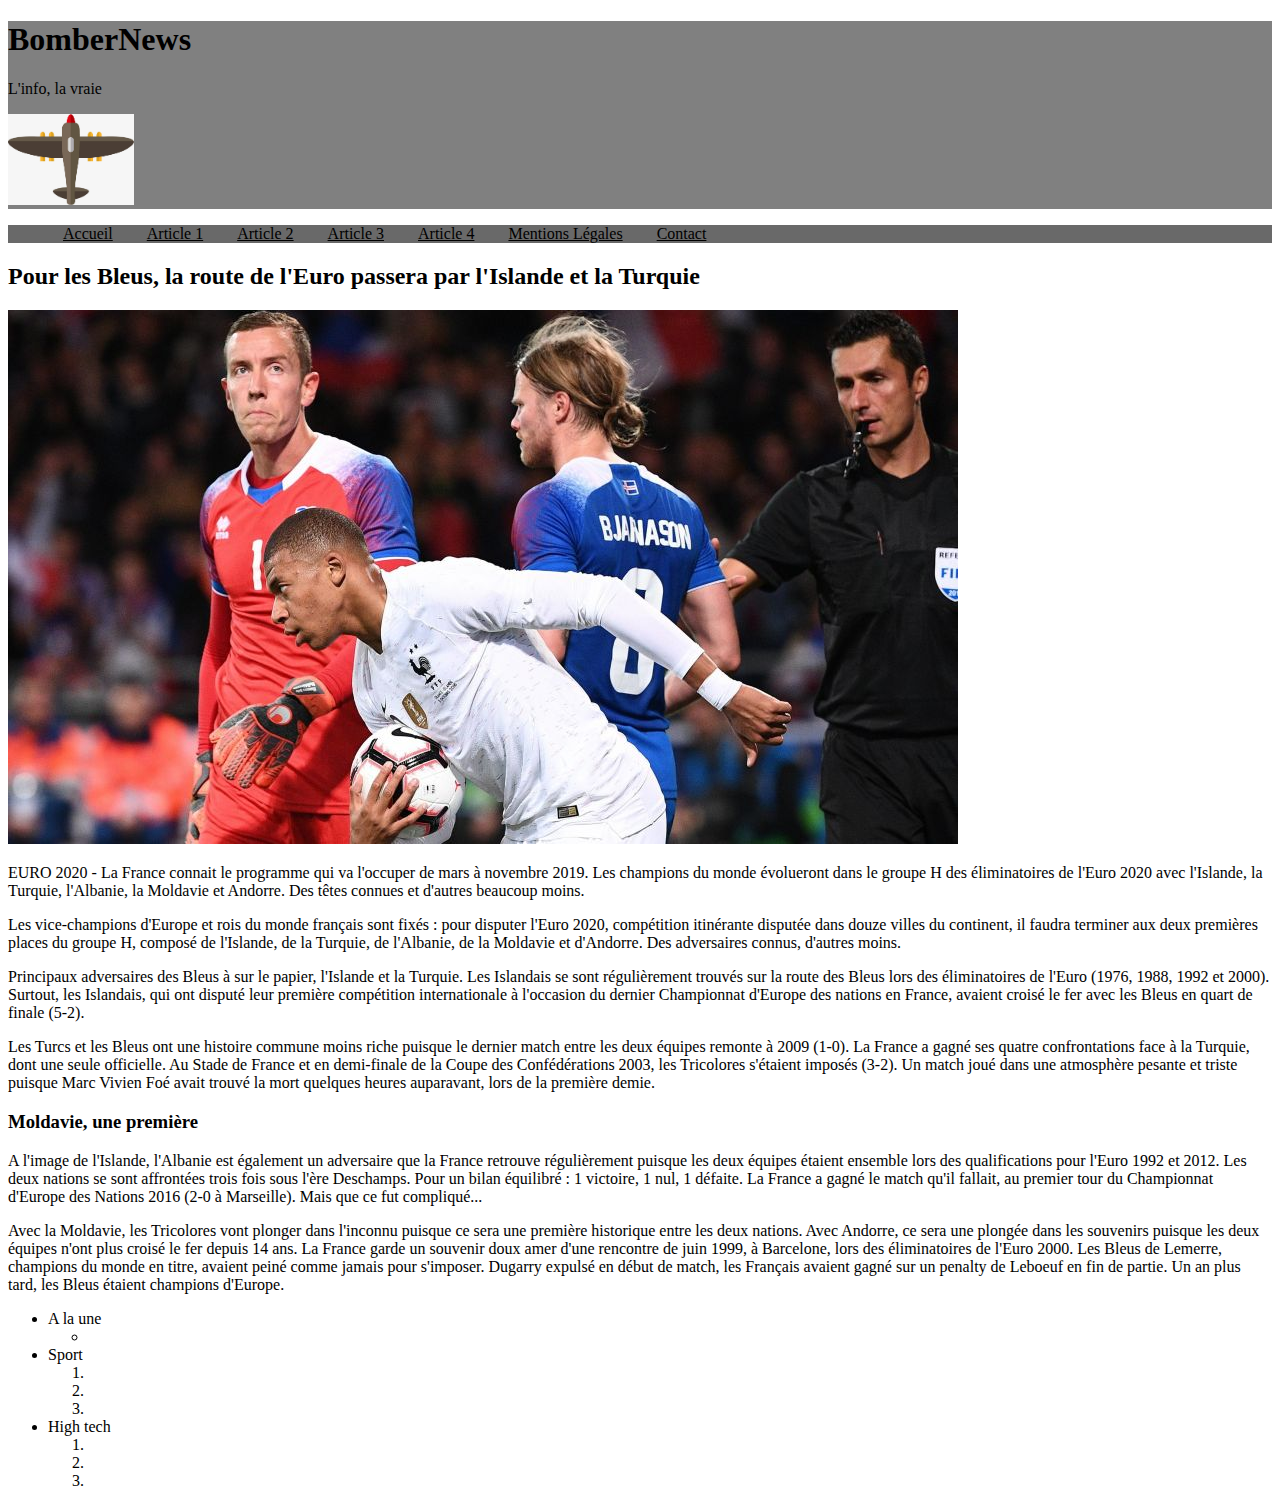
==== [ESICAD] Devoir n°01 - {DELALANDE - Olivier}/article_1.html @ f2a311fb "Ajout articles 1 2 3" ====
<!DOCTYPE html>
<html lang="fr">

<head>
  <meta charset="utf-8">
  <link rel="stylesheet" type="text/css" href="style.css">
  <title>BomberNews - Pour les Bleus, la route de l'Euro passera par l'Islande et la Turquie</title>
</head>

<body>

  <!-- ceci est la partie haute du site avant la barre d'accueil -->
  <div id="top">
    <h1>BomberNews</h1>
    <p>L'info, la vraie</p>
    <img src="images/logo.jpg" id="logo_top" alt="logo du journal">
  </div>

  <!-- ceci est la barre du site avec plusieurs liens -->
  <ul id="top_bar">
    <li class="topbar"><a href="">Accueil</a></li>
    <li class="topbar"><a href="">Article 1</a></li>
    <li class="topbar"><a href="">Article 2</a></li>
    <li class="topbar"><a href="">Article 3</a></li>
    <li class="topbar"><a href="">Article 4</a></li>
    <li class="topbar"><a href="">Mentions Légales</a></li>
    <li class="topbar"><a href="">Contact</a></li>
  </ul>

  <!-- ceci est le corps "entier" du site divisé en deux parties: la droite avec la liste des derniers articles et la gauche contenant les articles -->

  <div id="true_body">

    <!-- coté gauche -->
    <div id="left-side">

      <!-- article  de la page -->
      <article id="first_article">
        <h2>Pour les Bleus, la route de l'Euro passera par l'Islande et la Turquie</h2>
        <p><img src="images/article_1_1.jpg" alt="MBappe contre les Islandais"/></p>
        <p>EURO 2020 - La France connait le programme qui va l'occuper de mars à novembre 2019. Les champions du monde évolueront dans le groupe H des éliminatoires de l'Euro 2020 avec l'Islande, la Turquie, l'Albanie, la Moldavie et Andorre. Des têtes connues et d'autres beaucoup moins.</p>
        <p>Les vice-champions d'Europe et rois du monde français sont fixés : pour disputer l'Euro 2020, compétition itinérante disputée dans douze villes du continent, il faudra terminer aux deux premières places du groupe H, composé de l'Islande, de la Turquie, de l'Albanie, de la Moldavie et d'Andorre. Des adversaires connus, d'autres moins.</p>
        <p>Principaux adversaires des Bleus à sur le papier, l'Islande et la Turquie. Les Islandais se sont régulièrement trouvés sur la route des Bleus lors des éliminatoires de l'Euro (1976, 1988, 1992 et 2000). Surtout, les Islandais, qui ont disputé leur première compétition internationale à l'occasion du dernier Championnat d'Europe des nations en France, avaient croisé le fer avec les Bleus en quart de finale (5-2).</p>
        <p>Les Turcs et les Bleus ont une histoire commune moins riche puisque le dernier match entre les deux équipes remonte à 2009 (1-0). La France a gagné ses quatre confrontations face à la Turquie, dont une seule officielle. Au Stade de France et en demi-finale de la Coupe des Confédérations 2003, les Tricolores s'étaient imposés (3-2). Un match joué dans une atmosphère pesante et triste puisque Marc Vivien Foé avait trouvé la mort quelques heures auparavant, lors de la première demie.</p>
        <h3>Moldavie, une première</h3>
        <p>A l'image de l'Islande, l'Albanie est également un adversaire que la France retrouve régulièrement puisque les deux équipes étaient ensemble lors des qualifications pour l'Euro 1992 et 2012. Les deux nations se sont affrontées trois fois sous l'ère Deschamps. Pour un bilan équilibré : 1 victoire, 1 nul, 1 défaite. La France a gagné le match qu'il fallait, au premier tour du Championnat d'Europe des Nations 2016 (2-0 à Marseille). Mais que ce fut compliqué...</p>
        <p>Avec la Moldavie, les Tricolores vont plonger dans l'inconnu puisque ce sera une première historique entre les deux nations. Avec Andorre, ce sera une plongée dans les souvenirs puisque les deux équipes n'ont plus croisé le fer depuis 14 ans. La France garde un souvenir doux amer d'une rencontre de juin 1999, à Barcelone, lors des éliminatoires de l'Euro 2000. Les Bleus de Lemerre, champions du monde en titre, avaient peiné comme jamais pour s'imposer. Dugarry expulsé en début de match, les Français avaient gagné sur un penalty de Leboeuf en fin de partie. Un an plus tard, les Bleus étaient champions d'Europe.</p>
      </article>
    </div>

    <!-- coté droit -->
    <div id="right-side">
      <ul>
        <li>
          A la une
          <ul>
            <li></li>
          </ul>
        </li>
        <li>
          Sport
          <ol>
            <li></li>
            <li></li>
            <li></li>
          </ol>
        </li>
        <li>
          High tech
          <ol>
            <li></li>
            <li></li>
            <li></li>
          </ol>
        </li>
      </ul>
    </div>
  </div>

  <footer>

  </footer>
</body> 
</html>
---- [ESICAD] Devoir n°01 - {DELALANDE - Olivier}/style.css ----
a {
	color: black;
}

#top {
	background: grey;
}

#logo_top {
	width: 10%;
}

.topbar {
	display: inline;
	margin: 15px;
}

#top_bar{
	background: DimGray;
}
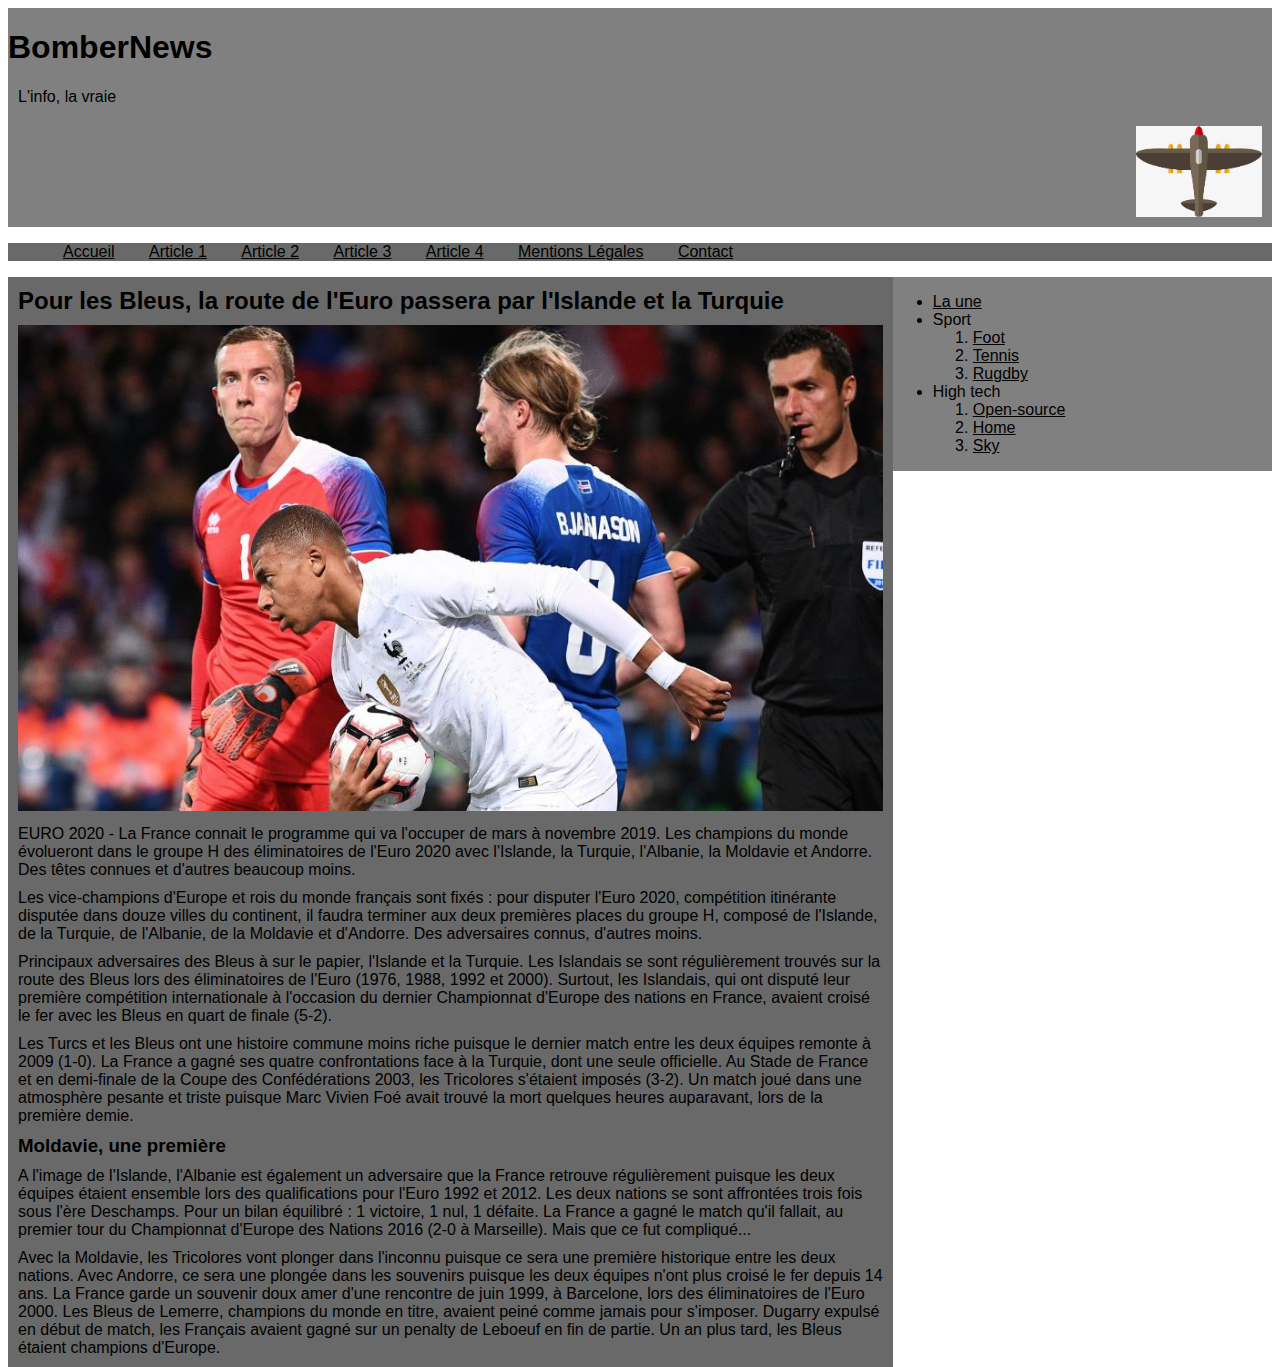
==== commit 460d6b0b: "maj" ====
--- a/[ESICAD] Devoir n°01 - {DELALANDE - Olivier}/article_1.html
+++ b/[ESICAD] Devoir n°01 - {DELALANDE - Olivier}/article_1.html
@@ -18,13 +18,13 @@
 
   <!-- ceci est la barre du site avec plusieurs liens -->
   <ul id="top_bar">
-    <li class="topbar"><a href="">Accueil</a></li>
-    <li class="topbar"><a href="">Article 1</a></li>
-    <li class="topbar"><a href="">Article 2</a></li>
-    <li class="topbar"><a href="">Article 3</a></li>
-    <li class="topbar"><a href="">Article 4</a></li>
-    <li class="topbar"><a href="">Mentions Légales</a></li>
-    <li class="topbar"><a href="">Contact</a></li>
+    <li class="topbar"><a href="index.html">Accueil</a></li>
+    <li class="topbar"><a href="article_1.html">Article 1</a></li>
+    <li class="topbar"><a href="article_2.html">Article 2</a></li>
+    <li class="topbar"><a href="article_3.html">Article 3</a></li>
+    <li class="topbar"><a href="article_4.html">Article 4</a></li>
+    <li class="topbar"><a href="mention_legales.html">Mentions Légales</a></li>
+    <li class="topbar"><a href="contact.html">Contact</a></li>
   </ul>
 
   <!-- ceci est le corps "entier" du site divisé en deux parties: la droite avec la liste des derniers articles et la gauche contenant les articles -->
@@ -48,29 +48,22 @@
       </article>
     </div>
 
-    <!-- coté droit -->
+<!-- coté droit -->
     <div id="right-side">
       <ul>
-        <li>
-          A la une
-          <ul>
-            <li></li>
-          </ul>
-        </li>
-        <li>
-          Sport
+        <li><a href="article_1.html">La une</a></li>
+        <li>Sport
           <ol>
-            <li></li>
-            <li></li>
-            <li></li>
+            <li><a href="article_1.html">Foot</a></li>
+            <li><a href="article_2.html">Tennis</a></li>
+            <li><a href="article_3.html">Rugdby</a></li>
           </ol>
         </li>
-        <li>
-          High tech
+        <li>High tech
           <ol>
-            <li></li>
-            <li></li>
-            <li></li>
+            <li><a href="article_4.html">Open-source</a></li>
+            <li><a href="article_5.html">Home</a></li>
+            <li><a href="article_6.html">Sky</a></li>
           </ol>
         </li>
       </ul>
--- a/[ESICAD] Devoir n°01 - {DELALANDE - Olivier}/style.css
+++ b/[ESICAD] Devoir n°01 - {DELALANDE - Olivier}/style.css
@@ -1,13 +1,27 @@
+*, body {
+	font-family: Helvetica, Arial, sans, _sans;
+	font-size: 0.8;
+}
 a {
 	color: black;
 }
 
 #top {
 	background: grey;
+	display: inline-block;
+	width: 100%;
+}
+
+#title_top {
+	float: left;
+	margin: 10px;
 }
 
 #logo_top {
 	width: 10%;
+	height: 10%;
+	margin: 10px;
+	float: right;
 }
 
 .topbar {
@@ -16,5 +30,37 @@
 }
 
 #top_bar{
-	background: DimGray;
+	background: dimgrey;
+}
+
+#right-side {
+	float: right;
+	width: 30%;
+	height: 100%;
+	background: grey;
+}
+
+#left-side {
+	float: left;
+	width: 70%;
+	height: 100%;
+	background: dimgrey;
+}
+
+#contact {
+	display: block;
+	background: grey;
+}
+
+article img {
+	width: 100%;
+}
+
+p, h2, h3  {
+	margin: 10px; 
+}
+
+#footer {
+	background: #000;
+	color: #fff;
 }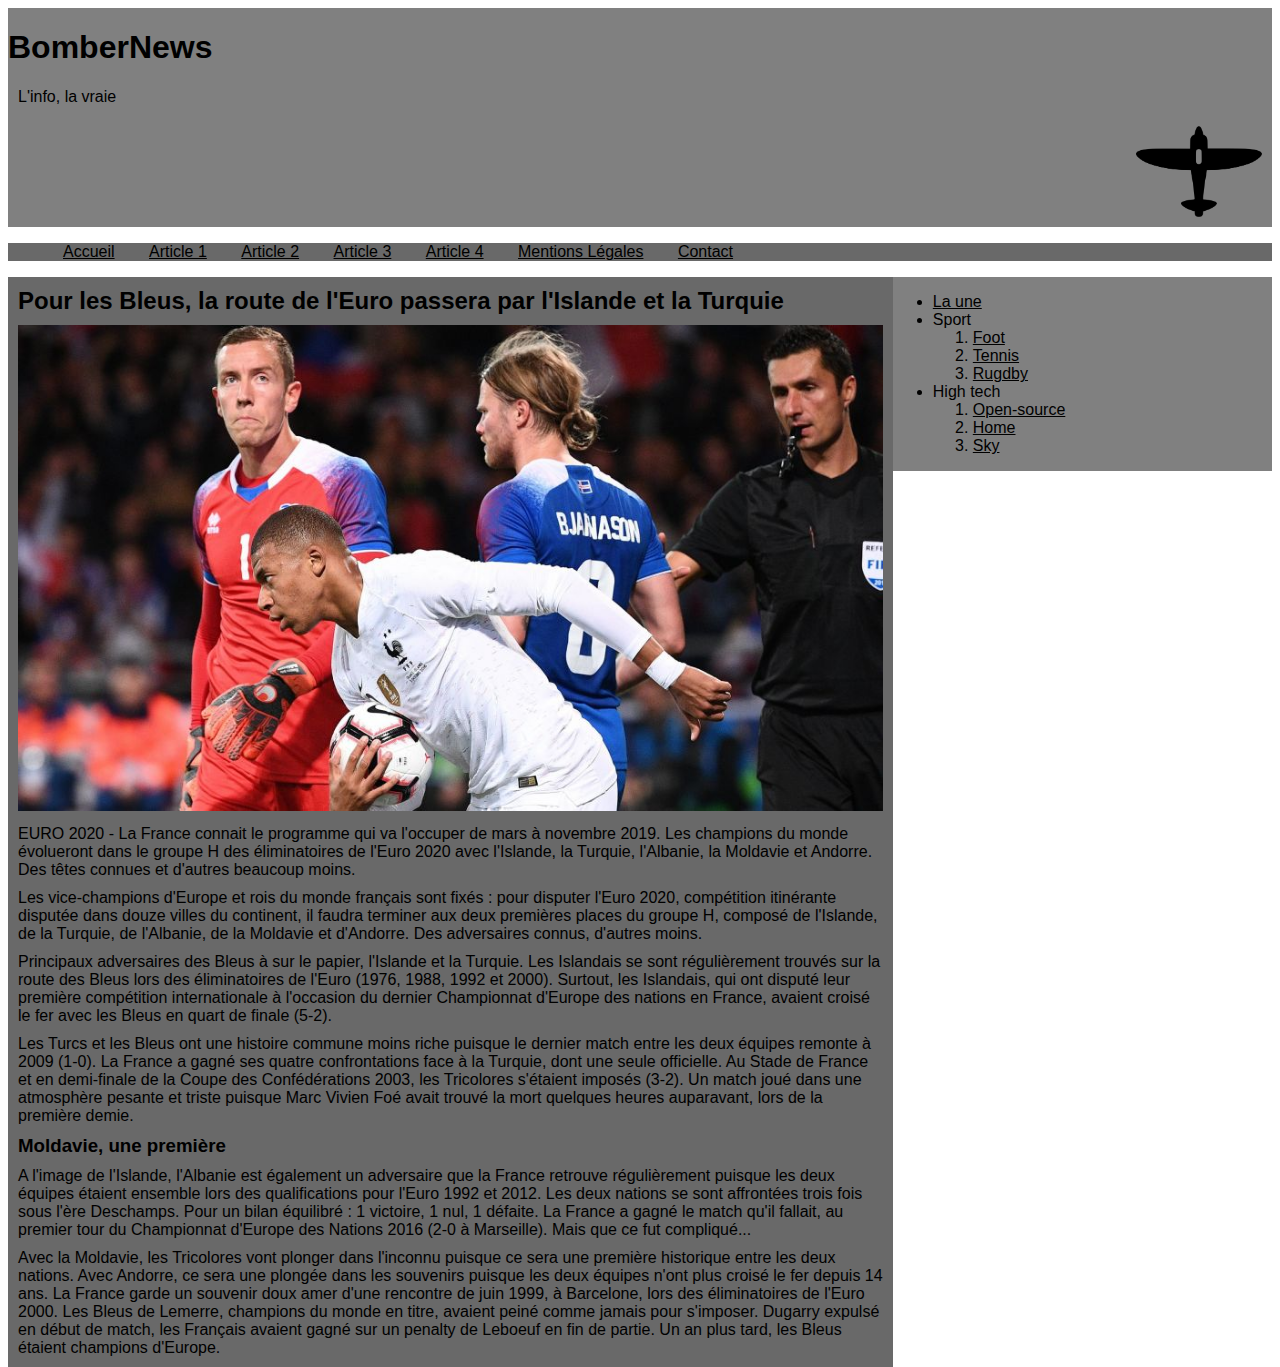
==== commit 3037e9ce: "maj logo" ====
--- a/[ESICAD] Devoir n°01 - {DELALANDE - Olivier}/article_1.html
+++ b/[ESICAD] Devoir n°01 - {DELALANDE - Olivier}/article_1.html
@@ -13,7 +13,7 @@
   <div id="top">
     <h1>BomberNews</h1>
     <p>L'info, la vraie</p>
-    <img src="images/logo.jpg" id="logo_top" alt="logo du journal">
+    <img src="images/logo.png" id="logo_top" alt="logo du journal">
   </div>
 
   <!-- ceci est la barre du site avec plusieurs liens -->
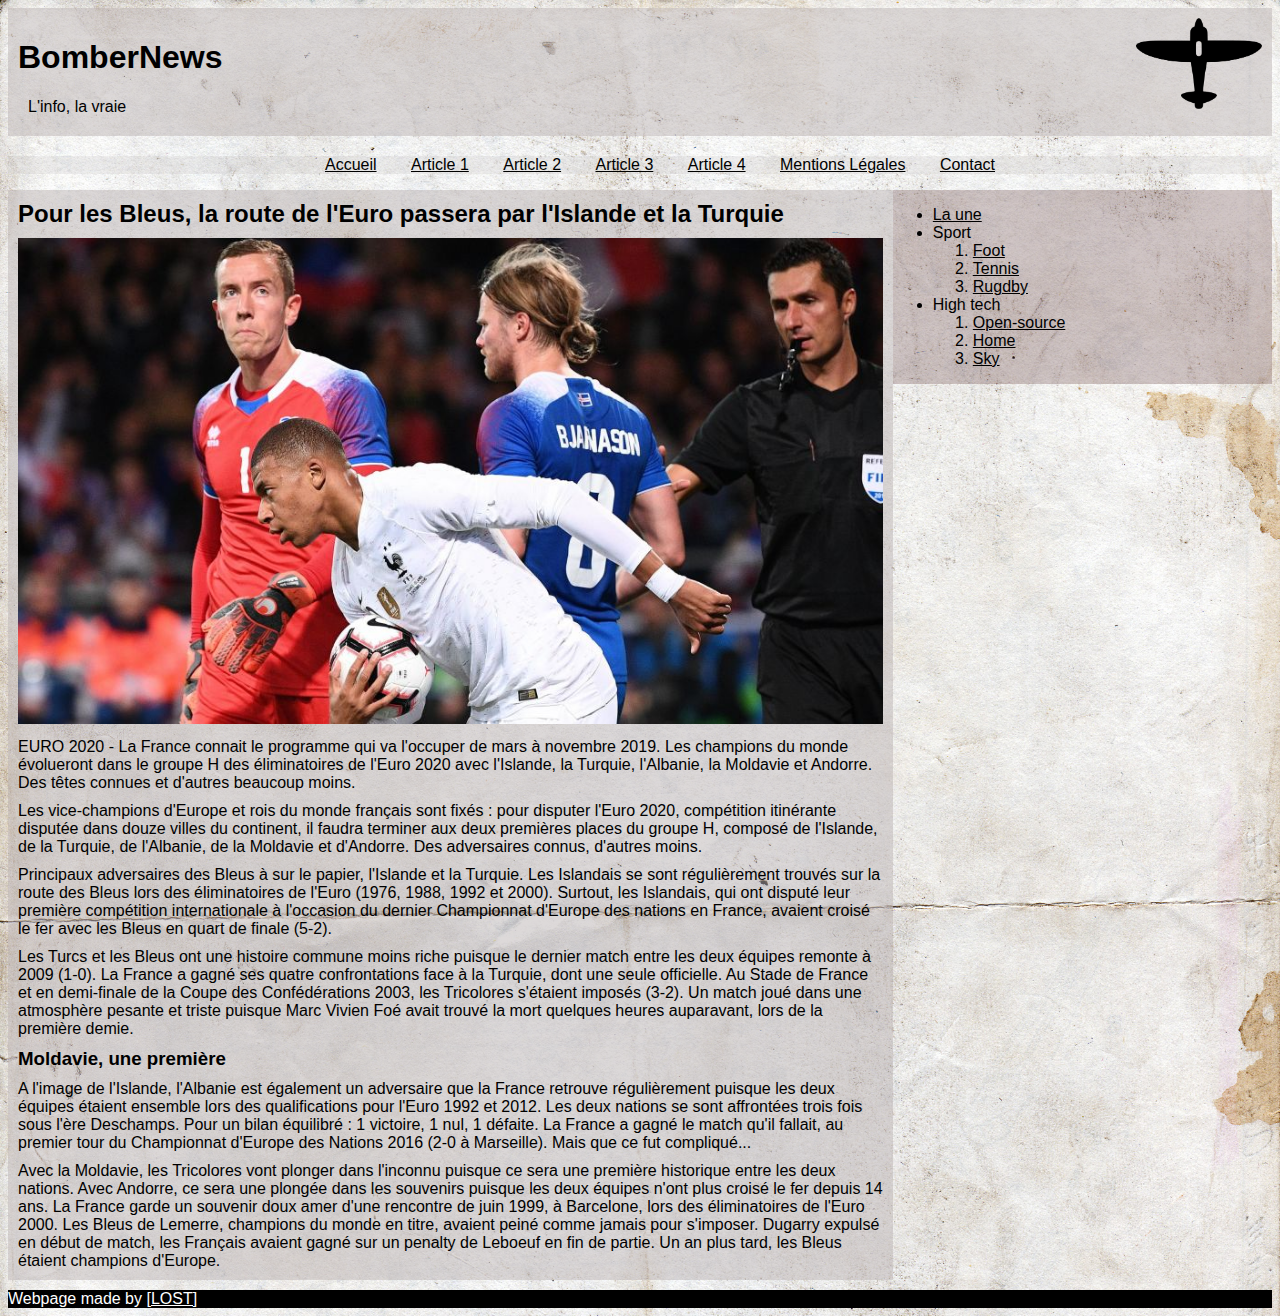
==== commit d1a3d7b9: "Footer" ====
--- a/[ESICAD] Devoir n°01 - {DELALANDE - Olivier}/article_1.html
+++ b/[ESICAD] Devoir n°01 - {DELALANDE - Olivier}/article_1.html
@@ -11,8 +11,10 @@
 
   <!-- ceci est la partie haute du site avant la barre d'accueil -->
   <div id="top">
-    <h1>BomberNews</h1>
-    <p>L'info, la vraie</p>
+    <div id="title_top">
+      <h1>BomberNews</h1>
+      <p>L'info, la vraie</p>
+    </div>
     <img src="images/logo.png" id="logo_top" alt="logo du journal">
   </div>
 
@@ -70,8 +72,9 @@
     </div>
   </div>
 
+  <div class="clear"></div>
   <footer>
-
+    Webpage made by <a href="/" target="_blank">[LOST]</a>
   </footer>
-</body> 
+</body>
 </html>--- a/[ESICAD] Devoir n°01 - {DELALANDE - Olivier}/style.css
+++ b/[ESICAD] Devoir n°01 - {DELALANDE - Olivier}/style.css
@@ -2,12 +2,18 @@
 	font-family: Helvetica, Arial, sans, _sans;
 	font-size: 0.8;
 }
+
+body {
+	background-image: url("images/background.jpg");
+	background-size: cover;
+}
+
 a {
 	color: black;
 }
 
 #top {
-	background: grey;
+	background: rgba(187,180,180,0.5);
 	display: inline-block;
 	width: 100%;
 }
@@ -30,26 +36,27 @@
 }
 
 #top_bar{
-	background: dimgrey;
+	background: rgba(187,180,180,0.2);
+	text-align: center;
 }
 
 #right-side {
 	float: right;
 	width: 30%;
 	height: 100%;
-	background: grey;
+	background: rgba(107,71,71,0.3);
 }
 
 #left-side {
 	float: left;
 	width: 70%;
 	height: 100%;
-	background: dimgrey;
+	background: rgba(187,180,180,0.5);
 }
 
 #contact {
 	display: block;
-	background: grey;
+	background: rgba(187,180,180,0.5);
 }
 
 article img {
@@ -60,7 +67,25 @@
 	margin: 10px; 
 }
 
-#footer {
+#sport_article, #high_tech_article {
+	display: flex;
+}
+
+.common_article {
+	width: 33%;
+}
+
+.clear {
+	clear: both;
+}
+
+footer {
+	margin-top:10px;
 	background: #000;
 	color: #fff;
+    width: 100%;
+    }
+
+footer a {
+	color: #fff;
 }